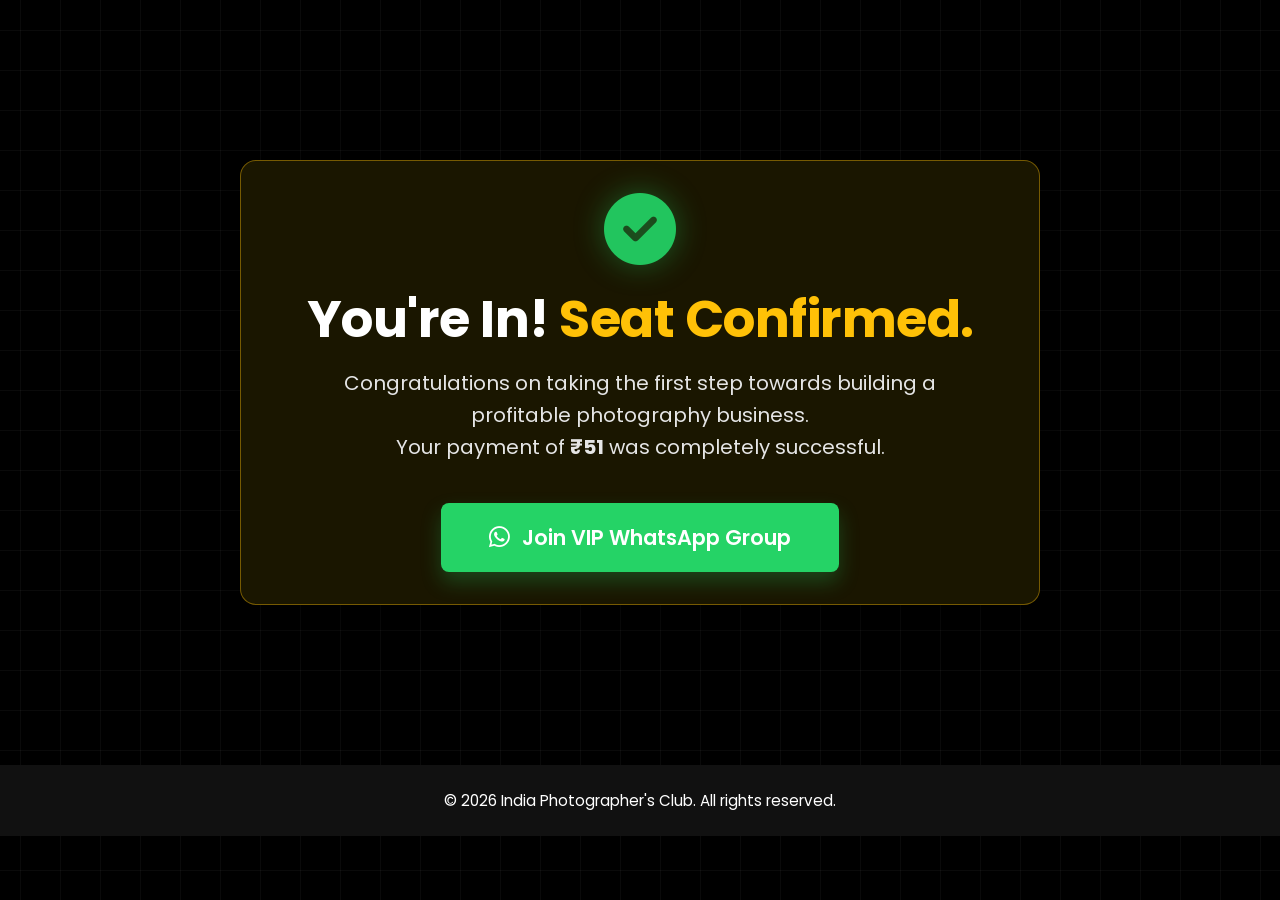
==== thankyou.html @ 21e77944 "c" ====
<!DOCTYPE html>
<html lang="en">
<head>
    <meta charset="UTF-8">
    <meta name="viewport" content="width=device-width, initial-scale=1.0">
    <title>Thank You - India Photographer's Club</title>
    <!-- Fonts -->
    <link rel="preconnect" href="https://fonts.googleapis.com">
    <link rel="preconnect" href="https://fonts.gstatic.com" crossorigin>
    <link href="https://fonts.googleapis.com/css2?family=Poppins:wght@300;400;500;600;700;800&display=swap" rel="stylesheet">
    <!-- Icons -->
    <link rel="stylesheet" href="https://cdnjs.cloudflare.com/ajax/libs/font-awesome/6.4.0/css/all.min.css">
    <!-- Main Landing Page Styles -->
    <link rel="stylesheet" href="style.css">
    <!-- Custom Thank You Page Overrides -->
    <style>
        .thankyou-section {
            min-height: 85vh;
            display: flex;
            align-items: center;
            justify-content: center;
            text-align: center;
            padding: 2rem 1.5rem;
        }
        .thankyou-box {
            background-color: #1a1600;
            border: 1px solid rgba(255, 193, 7, 0.4);
            border-radius: 16px;
            padding: 2rem 2rem;
            max-width: 800px;
            width: 100%;
            box-shadow: 0 10px 40px rgba(0, 0, 0, 0.5);
            display: flex;
            flex-direction: column;
            align-items: center;
        }
        .success-icon {
            font-size: 4.5rem;
            color: #22c55e; /* Vibrant Green */
            margin-bottom: 1.5rem;
            text-shadow: 0 0 30px rgba(34, 197, 94, 0.4);
        }
        .thankyou-title {
            font-size: 3.2rem;
            font-weight: 700;
            color: #fff;
            margin-bottom: 1rem;
            line-height: 1.2;
            letter-spacing: -0.5px;
        }
        .thankyou-subtitle {
            font-size: 1.25rem;
            color: #e5e5e5;
            margin-bottom: 2.5rem;
            line-height: 1.6;
            max-width: 600px;
        }
 
   
        .wa-btn {
            background: #25D366; /* Official WhatsApp Green */
            color: white;
            border: none;
            border-radius: 8px;
            padding: 1.2rem 3rem;
            font-size: 1.3rem;
            font-weight: 600;
            cursor: pointer;
            display: inline-flex;
            align-items: center;
            justify-content: center;
            gap: 0.8rem;
            box-shadow: 0 10px 20px rgba(37, 211, 102, 0.25);
            transition: transform 0.2s, background-color 0.2s;
            text-decoration: none;
            width: auto;
        }
        .wa-btn:hover {
            background: #1ebc53;
            transform: translateY(-3px);
            box-shadow: 0 12px 25px rgba(37, 211, 102, 0.3);
        }
        
        @media (max-width: 768px) {
            
            .thankyou-box {
                padding: 3rem 2rem;
            }
            .next-steps {
                padding: 2rem 1.5rem;
            }
        }

        @media (max-width: 600px) {
            .thankyou-section {
                padding: 1rem 1.5rem;
             }
            .thankyou-box {
                padding: 2.5rem 1.5rem;
            }
            .thankyou-title {
                font-size: 2rem;
            }
            .success-icon {
                font-size: 4rem;
                margin-bottom: 1rem;
            }
            .thankyou-subtitle {
                font-size: 1rem;
                line-height: 1.3;
                margin-bottom: 2rem;
            }
            .next-steps h3 {
                font-size: 1.2rem;
            }
            .step-list li {
                font-size: 1rem;
                line-height: 1.4;
            }
            .step-number {
                width: 28px;
                height: 28px;
                font-size: 0.9rem;
            }
            .wa-btn {
                width: 100%;
                font-size: 1.1rem;
                padding: 1.2rem 1rem;
            }
        }
    </style>
</head>
<body style="padding-bottom: 0;"> <!-- overriding the 80px bottom sticky padding -->

    <section class="thankyou-section">
        <div class="thankyou-box">
            <!-- Large Success Checkmark -->
            <i class="fa-solid fa-circle-check success-icon"></i>
            
            <h1 class="thankyou-title">You're In! <span class="highlight">Seat Confirmed.</span></h1>
            
            <p class="thankyou-subtitle">
                Congratulations on taking the first step towards building a profitable photography business.<br>Your payment of <strong>₹51</strong> was completely successful.
            </p>

          

            <!-- WhatsApp Action Button -->
            <!-- Add actual group invite link into href -->
            <a href="https://chat.whatsapp.com" class="wa-btn" target="_blank" rel="noopener noreferrer">
                <i class="fa-brands fa-whatsapp" style="font-size: 1.5rem;"></i> Join VIP WhatsApp Group
            </a>
        </div>
    </section>

    <!-- Footer -->
    <footer class="footer">
        <div class="footer-copyright" style="border-top: none;">
            <div class="container">
                <p>&copy; 2026 India Photographer's Club. All rights reserved.</p>
            </div>
        </div>
    </footer>

</body>
</html>
---- style.css ----
:root {
  --primary-yellow: #ffc107;
  --bg-dark: #000000;
  --text-main: #ffffff;
  --red-cta: #d92328;
  --red-cta-dark: #a11418;
  --red-icon-color: #ef4444;
}

* {
  margin: 0;
  padding: 0;
  box-sizing: border-box;
  font-family: "Poppins", sans-serif;
}

body {
  background-color: var(--bg-dark);
  color: var(--text-main);
  /* Subtle grid background similar to the screenshot */
  background-image:
    linear-gradient(rgba(255, 255, 255, 0.04) 1px, transparent 1px),
    linear-gradient(90deg, rgba(255, 255, 255, 0.04) 1px, transparent 1px);
  background-size: 40px 40px;
  background-position: center;
  min-height: 100vh;
}

.hero-section {
  padding-top: 2rem;
  padding-bottom: 4rem;
}

.container {
  max-width: 1300px;
  margin: 0 auto;
  padding: 0 1rem;
  display: flex;
  flex-direction: column;
  align-items: center;
}

/* Top Badge */
.top-badge {
  background-color: #1a1600;
  border: 2px dotted var(--primary-yellow);
  color: var(--primary-yellow);
  padding: 0.4rem 6rem;
  border-radius: 50px;
  font-size: 0.9rem;
  font-weight: 500;
  margin-bottom: 1rem;
  display: inline-flex;
  align-items: center;
  gap: 0.5rem;
  box-shadow: 0 0 10px rgba(255, 193, 7, 0.1);
}

/* Main Heading */
.main-heading {
  font-size: 3.4rem;
  font-weight: 600;
  text-align: center;
  line-height: 1.2;
  margin-bottom: 1rem;
  max-width: 1200px;
  letter-spacing: -0.5px;
}

.highlight {
  color: var(--primary-yellow);
}

/* Sub-Heading */
.sub-heading {
  font-size: 1.5rem;
  font-weight: 400;
  text-align: center;
  max-width: 1400px;
  line-height: 1.4;
  margin-bottom: 2rem;
  color: #e5e5e5;
}

/* Category Chips (Auto-sliding Marquee) */
.categories-wrapper {
  width: 100%;
  max-width: 1200px;
  margin-bottom: 2rem;
  overflow: hidden;
  position: relative;
  /* Optional faded edges for a sleek look */
  -webkit-mask-image: linear-gradient(to right, transparent, black 10%, black 90%, transparent);
  mask-image: linear-gradient(to right, transparent, black 10%, black 90%, transparent);
}

.categories-track {
  display: flex;
  width: max-content;
  gap: 1rem;
  animation: scrollMarquee 25s linear infinite;
}

.categories-track:hover {
  animation-play-state: paused;
}

@keyframes scrollMarquee {
  0% { transform: translateX(0); }
  100% { transform: translateX(calc(-50% - 0.5rem)); }
}

.category-chip {
  border: 1px solid rgba(255, 193, 7, 0.6);
  padding: 0.5rem 3rem;
  border-radius: 50px;
  font-size: 0.95rem;
  background-color: #1a1500; /* Dark brownish-yellow tint */
  color: #e5e5e5;
  display: flex;
  align-items: center;
  gap: 0.5rem;
  transition: all 0.3s ease;
  flex-shrink: 0; /* prevent chips from shrinking */
}

.category-chip i {
  color: var(--primary-yellow);
}

.category-chip:hover {
  background-color: rgba(255, 193, 7, 0.15);
  border-color: var(--primary-yellow);
}

/* Requirements */
.requirements {
  display: flex;
  flex-wrap: wrap;
  justify-content: center;
  gap: 2.5rem;
  margin-bottom: 2.5rem;
  font-size: 1rem;
  color: #ccc;
}

.req-item {
  display: flex;
  align-items: center;
  gap: 0.5rem;
}

.text-red {
  color: var(--red-icon-color);
  font-size: 1rem;
}

/* Hero Content Grid (Video + Info Cards) */
.hero-content {
  display: flex;
  width: 100%;
  gap: 2rem;
  margin-bottom: 2.5rem;
  align-items: stretch;
}

/* Left: Video */
.video-container {
  flex: 1;
  border-radius: 10px;
  overflow: hidden;
  position: relative;
  border: 1px solid rgba(255, 255, 255, 0.1);
  box-shadow: 0 10px 30px rgba(0, 0, 0, 0.5);
}

.video-thumbnail {
  width: 100%;
  height: 100%;
  position: relative;
  min-height: 250px;
}

.video-thumbnail img {
  width: 100%;
  height: 100%;
  object-fit: cover;
  display: block;
}
.video-container {
  flex: 1;
  position: relative;
  aspect-ratio: 16 / 9;
  border-radius: 10px;
  overflow: hidden;
  border: 1px solid rgba(255, 255, 255, 0.1);
  box-shadow: 0 10px 30px rgba(0, 0, 0, 0.5);
}

.video-thumbnail,
.video-thumbnail img,
.video-container iframe {
  width: 100%;
  height: 100%;
}
.play-button {
  position: absolute;
  top: 50%;
  left: 50%;
  transform: translate(-50%, -50%);
  background-color: rgba(16, 24, 80, 0.9); /* Dark blue like the screen */
  width: 75px;
  height: 50px;
  border-radius: 8px;
  display: flex;
  align-items: center;
  justify-content: center;
  cursor: pointer;
  transition:
    transform 0.2s,
    background-color 0.2s;
}

.play-button:hover {
  transform: translate(-50%, -50%) scale(1.05);
  background-color: rgba(20, 30, 100, 1);
}

.play-button i {
  color: white;
  font-size: 1.5rem;
}

/* Right: Info Cards */
.info-cards {
  flex: 1;
  display: grid;
  grid-template-columns: 1fr 1fr;
  gap: 1.2rem;
  align-content: center;
}

.info-card {
  background-color: #1a1600; /* Dark brownish tint */
  border: 1px solid rgba(255, 193, 7, 0.4);
  border-radius: 8px;
  padding: 1rem 1.2rem;
  display: flex;
  align-items: center;
  gap: 1rem;
  box-shadow: 0 4px 15px rgba(0, 0, 0, 0.2);
}

.icon-wrapper {
  background-color: var(--primary-yellow);
  width: 45px;
  height: 45px;
  border-radius: 50%;
  display: flex;
  align-items: center;
  justify-content: center;
  flex-shrink: 0;
}

.icon-wrapper i {
  color: #000;
  font-size: 1.3rem;
}

.card-text {
  display: flex;
  flex-direction: column;
}

.card-text .label {
  font-size: 0.85rem;
  font-weight: 500;
  color: #ccc;
  margin-bottom: 0.2rem;
}

.card-text .value {
  font-size: 1.05rem;
  font-weight: 600;
  color: #fff;
}

/* CTA Button */
.cta-container {
  width: 100%;
  display: flex;
  justify-content: center;
  margin-top: 1rem;
}

.cta-button {
  background: linear-gradient(-45deg, #ed2e33, #8a060a, #ed2e33, #8a060a);
  background-size: 300% 300%;
  animation:
    gradientMove 4s ease infinite,
    shakeLeftRight 2.5s ease-in-out infinite;
  color: white;
  border: none;
  border-radius: 8px;
  padding: 1rem 2rem;
  width: 100%;
  max-width: 1000px;
  cursor: pointer;
  display: flex;
  flex-direction: column;
  align-items: center;
  justify-content: center;
  gap: 0.2rem;
  box-shadow: 0 10px 20px rgba(217, 35, 40, 0.2);
  transition: box-shadow 0.2s;
}

@keyframes gradientMove {
  0% {
    background-position: 0% 50%;
  }
  50% {
    background-position: 100% 50%;
  }
  100% {
    background-position: 0% 50%;
  }
}

@keyframes shakeLeftRight {
  0% {
    transform: translateX(0);
  }
  25% {
    transform: translateX(-4px);
  }
  75% {
    transform: translateX(4px);
  }
  100% {
    transform: translateX(0);
  }
}

.btn-title {
  font-size: 1.8rem;
  font-weight: 600;
  letter-spacing: 0.5px;
}

.btn-subtitle {
  font-size: 1.1rem;
  font-weight: 500;
  color: rgb(255, 255, 255);
}

/* Responsive adjustments */
@media (max-width: 900px) {
  .main-heading {
    font-size: 2.2rem;
  }

  .hero-content {
    flex-direction: column;
  }

  .video-thumbnail {
    height: 350px;
  }
}

@media (max-width: 600px) {
  .main-heading {
    font-size: 1.8rem;
  }

  .info-cards {
    grid-template-columns: 1fr 1fr;
    gap: 0.8rem;
  }

  .icon-wrapper {
    width: 35px;
    height: 35px;
  }

  .icon-wrapper i {
    font-size: 1rem;
  }

  .cta-button {
    padding: 1rem;
  }

  .btn-title {
    font-size: 1.2rem;
  }
  .categories-wrapper {
    margin-bottom: 1rem; 
  }
}

/* --- Section 2: Familiar Section --- */
.familiar-section {
  padding: 3rem 0;
  background-color: #111; /* Slightly lighter dark background to differentiate sections */
}

/* Override container properties just for this section if needed */
.container-familiar {
  align-items: center;
}

.section-heading {
  font-size: 3.4rem;
  font-weight: 600;
  text-align: center;
  line-height: 1.1;
  margin-bottom: 2.5rem;
  letter-spacing: -0.5px;
}

.familiar-grid {
  display: grid;
  grid-template-columns: 1fr 1fr;
  gap: 1.5rem;
  width: 100%;
  max-width: 1150px;
  margin-bottom: 2rem;
}

.familiar-card {
  background-color: #1a1600;
  border: 1px solid rgba(255, 193, 7, 0.4);
  border-radius: 12px;
  padding: 1rem 1rem;
  display: flex;
  align-items: flex-start;
  gap: 1.2rem;
  box-shadow: 0 4px 15px rgba(0, 0, 0, 0.2);
  transition:
    transform 0.2s,
    box-shadow 0.2s;
}

.familiar-card:hover {
  transform: translateY(-2px);
  box-shadow: 0 6px 20px rgba(255, 193, 7, 0.1);
}

.familiar-card i {
  color: var(--primary-yellow);
  font-size: 1.4rem;
  margin-top: 0.1rem;
  flex-shrink: 0;
}

.familiar-card p {
  font-size: 1rem;
  color: #fff;
  line-height: 1.5;
  font-weight: 400;
}

.highlight-box {
  background-color: #1a1600;
  border: 1px solid rgba(255, 193, 7, 0.4);
  border-radius: 12px;
  padding: 2rem;
  width: 100%;
  max-width: 900px;
  text-align: center;
  margin-bottom: 1rem;
  box-shadow: 0 4px 15px rgba(0, 0, 0, 0.3);
}

.highlight-box .box-main {
  font-size: 1.35rem;
  color: #fff;

  font-weight: 500;
}

.highlight-box .box-sub {
  font-size: 1.15rem;
  color: var(--primary-yellow);
  font-weight: 400;
}

@media (max-width: 900px) {
  .section-heading {
    font-size: 2.5rem;
  }
}

@media (max-width: 768px) {
  .familiar-grid {
    grid-template-columns: 1fr;
  }
  .familiar-card {
    padding: 1.5rem;
  }
  .section-heading {
    font-size: 1.6rem;
  }
}

/* --- Section 4: Solution Section --- */
.solution-section {
  padding: 3rem 0;
  background-color: #161616; /* slightly different black background */
}

.container-solution {
  align-items: center;
}

.badge-center {
  margin-bottom: 1rem;
}

.solution-heading {
  font-size: 3.4rem;
  margin-bottom: 1rem;
}

.solution-subheading {
  font-size: 1.4rem;
  color: #fff;
  margin-bottom: 2.5rem;
  letter-spacing: 0.5px;
  font-weight: 500;
}

.comparison-grid {
  display: grid;
  grid-template-columns: 1fr 1fr;
  gap: 2rem;
  width: 100%;
  max-width: 900px;
  margin-bottom: 1.5rem;
}

.compare-card {
  background-color: #1a1a1a;
  border: 1px solid rgba(255, 255, 255, 0.2); /* very subtle grey border */
  border-radius: 12px;
  padding: 2rem;
  display: flex;
  flex-direction: column;
}

.compare-title {
  font-size: 1.2rem;
  font-weight: 600;
  color: #fff;
  margin-bottom: 2rem;
}

.text-red-title {
  color: #ef4444;
}

.text-yellow-title {
  color: var(--primary-yellow);
}

.compare-list {
  list-style: none;
  display: flex;
  flex-direction: column;
  gap: 1.5rem;
}

.compare-list li {
  display: flex;
  align-items: flex-start; /* top align for multi-line text */
  gap: 1rem;
  font-size: 1.15rem;
  color: #e5e5e5;
  line-height: 1.4;
}

.icon-circle {
  width: 32px;
  height: 32px;
  border-radius: 50%;
  display: flex;
  align-items: center;
  justify-content: center;
  flex-shrink: 0;
  margin-top: -0.1rem; /* perfectly align with text baseline */
}

.icon-not {
  background-color: rgba(239, 68, 68, 0.15);
  color: #ef4444;
}

.icon-will {
  background-color: rgba(255, 193, 7, 0.15);
  color: var(--primary-yellow);
}

@media (max-width: 800px) {
  .comparison-grid {
    grid-template-columns: 1fr;
  }
}

/* --- Section 3: Who This Program Is For --- */
.who-section {
  padding: 3rem 0;
  background-color: var(--bg-dark);
}

.container-who {
  align-items: center;
}

.who-grid-wrapper {
  display: flex;
  flex-wrap: wrap;
  justify-content: center;
  gap: 1.5rem;
  width: 100%;
  max-width: 1200px;
}

.who-card {
  width: calc(33.333% - 1rem);
  min-width: 300px;
  max-width: 380px;
  background-color: #1a1600;
  border: 1px solid rgba(255, 193, 7, 0.4);
  border-radius: 12px;
  padding: 1.2rem;
  display: flex;
  flex-direction: column;
  align-items: center;
  text-align: center;
  box-shadow: 0 4px 15px rgba(0, 0, 0, 0.2);
  transition:
    transform 0.2s,
    box-shadow 0.2s;
}

.who-card:hover {
  transform: translateY(-2px);
  box-shadow: 0 6px 20px rgba(255, 193, 7, 0.1);
}

.card-img {
  width: 100%;
  border-radius: 8px;
  overflow: hidden;
  margin-bottom: 1.2rem;
  aspect-ratio: 16 / 9;
}

.card-img img {
  width: 100%;
  height: 100%;
  object-fit: cover;
  display: block;
}

.card-content h3 {
  font-size: 1.2rem;
  font-weight: 500;
  color: #fff;
  margin-bottom: 0.6rem;
  line-height: 1.35;
}

.card-content p {
  font-size: 0.95rem;
  color: #ccc;
  line-height: 1.4;
  font-weight: 400;
}

@media (max-width: 900px) {
  .who-card {
    width: calc(50% - 1rem); /* 2 columns on tablet */
  }
}

@media (max-width: 600px) {
  .who-card {
    width: 100%; /* 1 column on mobile */
  }
  .solution-heading {
    font-size: 1.5rem;
    margin-bottom: 1rem;
  }
}

/* --- Section 5: Curriculum Section --- */
.curriculum-section {
  padding: 3rem 0;
  background-color: var(--bg-dark); /* black */
}

.container-curriculum {
  align-items: center;
}

.curriculum-heading {
  font-size: 3.6rem;
  margin-bottom: 1rem;
}

.curriculum-subheading {
  font-size: 1.3rem;
  color: #e5e5e5;
  margin-bottom: 2.5rem;
  text-align: center;
  max-width: 700px;
  font-weight: 400;
}

.curriculum-grid {
  display: grid;
  grid-template-columns: 1fr 1fr;
  gap: 1rem;
  width: 100%;
  max-width: 1150px;
  margin-bottom: 2rem;
}

.module-card {
  background-color: #171717; /* subtle dark grey */
  border: 1px solid rgba(255, 255, 255, 0.15); /* light grey border */
  border-radius: 12px;
  padding: 2rem;
  display: flex;
  flex-direction: column;
  box-shadow: 0 4px 20px rgba(0, 0, 0, 0.5);
}

.module-header {
  display: flex;
  align-items: flex-start;
  gap: 1rem;
  margin-bottom: 1rem;
}

.module-icon {
  width: 60px;
  height: 60px;
  background-color: #000;
  border-radius: 12px;
  display: flex;
  align-items: center;
  justify-content: center;
  flex-shrink: 0;
}

.module-icon i {
  color: var(--primary-yellow);
  font-size: 1.8rem;
}

.module-title-wrap {
  display: flex;
  flex-direction: column;
  gap: 0.3rem;
  margin-top: 0.2rem;
}

.module-number {
  color: var(--primary-yellow);
  font-size: 1rem;
  font-weight: 500;
}

.module-title {
  font-size: 1.3rem;
  font-weight: 600;
  color: #fff;
  line-height: 1.3;
}

.module-list {
  list-style: none;
  display: flex;
  flex-direction: column;
  gap: 1.5rem;
}

.module-list li {
  display: flex;
  align-items: flex-start;
  gap: 1rem;
  font-size: 1rem;
  color: #fff;
  line-height: 1.5;
}

.text-yellow {
  color: var(--primary-yellow);
  font-size: 1.1rem;
  margin-top: 0.2rem; /* align correctly with text */
  flex-shrink: 0;
}

@media (max-width: 900px) {
  .curriculum-grid {
    grid-template-columns: 1fr;
  }
  .curriculum-heading {
    font-size: 1.6rem;
  }
}

/* --- Section 6: Before vs After Section --- */
.before-after-section {
  padding: 3rem 0;
  background-color: #161616; /* Same dark grey to separate sections */
}

.ba-heading {
  font-size: 3.6rem;
  margin-bottom: 3.5rem;
  text-align: center;
}

.ba-grid {
  display: grid;
  grid-template-columns: 1fr 1fr;
  gap: 2rem;
  width: 100%;
  max-width: 1000px;
  margin-bottom: 1rem;
}

.ba-card {
  position: relative;
  border-radius: 12px;
  padding: 4rem 2rem 2.5rem;
  display: flex;
  flex-direction: column;
}

.ba-card-red {
  background: linear-gradient(
    135deg,
    rgba(239, 68, 68, 0.08) 0%,
    rgba(26, 10, 10, 0.6) 100%
  );
  border: 1px solid rgba(239, 68, 68, 0.15);
}

.ba-card-yellow {
  background: linear-gradient(
    135deg,
    rgba(255, 193, 7, 0.08) 0%,
    rgba(26, 22, 0, 0.6) 100%
  );
  border: 1px solid rgba(255, 193, 7, 0.15);
}

.ba-badge {
  position: absolute;
  top: -22px;
  left: 3rem;
  padding: 0.8rem 2.5rem;
  border-radius: 12px;
  font-size: 1rem;
  font-weight: 500;
  text-transform: uppercase;
  letter-spacing: 1px;
  box-shadow: 0 4px 10px rgba(0, 0, 0, 0.3);
}

.badge-red {
  background-color: #3b0d0f; /* Dark reddish brown */
  color: #ef4444;
  border: 1px solid rgba(239, 68, 68, 0.3);
}

.badge-yellow {
  background-color: #2b2507; /* Dark yellowish olive */
  color: var(--primary-yellow);
  border: 1px solid rgba(255, 193, 7, 0.3);
  display: flex;
  align-items: center;
  gap: 0.5rem;
}

.ba-list {
  list-style: none;
  display: flex;
  flex-direction: column;
  gap: 2rem;
}

.ba-list li {
  display: flex;
  align-items: center; /* keep centered vertically for single line */
  gap: 1.2rem;
  font-size: 1.15rem;
  color: #fff;
  line-height: 1.4;
  font-weight: 400;
}

.icon-red-dark {
  background-color: rgba(239, 68, 68, 0.15);
  color: #ef4444;
}

.icon-yellow-dark {
  background-color: rgba(255, 193, 7, 0.15);
  color: var(--primary-yellow);
}

@media (max-width: 800px) {
  .ba-grid {
    grid-template-columns: 1fr;
    gap: 4.5rem; /* More gap for the overlapping badge spacing */
  }
  .ba-heading {
    font-size: 1.45rem;
  }
}

/* --- Section 7: Outcomes Section --- */
.outcomes-section {
  padding: 3rem 0;
  background-color: var(--bg-dark); /* black */
}

.container-outcomes {
  align-items: center;
}

.outcomes-list {
  display: flex;
  flex-direction: column;
  gap: 1.2rem;
  width: 100%;
  max-width: 900px;
  margin-bottom: 1rem;
}

.outcome-bar {
  background-color: #1a1600;
  border: 1px solid rgba(255, 193, 7, 0.4);
  border-radius: 8px;
  padding: 1.2rem 1.5rem;
  display: flex;
  align-items: center;
  gap: 1rem;
  box-shadow: 0 4px 10px rgba(0, 0, 0, 0.2);
}

.outcome-bar i {
  color: var(--primary-yellow);
  font-size: 1.3rem;
  flex-shrink: 0;
}

.outcome-bar p {
  font-size: 1.1rem;
  color: #fff;
  font-weight: 400;
}

.conclusion-box {
  background-color: #1a1600;
  border: 1px solid rgba(255, 193, 7, 0.4);
  border-radius: 12px;
  padding: 2rem 2rem 3rem;
  width: 100%;
  max-width: 900px;
  display: flex;
  flex-direction: column;
  align-items: center;
  box-shadow: 0 4px 15px rgba(0, 0, 0, 0.3);
}

.conclusion-title {
  font-size: 1.4rem;
  color: #fff;
  margin-bottom: 2rem;
  font-weight: 500;
}

.status-pills {
  display: flex;
  flex-wrap: wrap;
  justify-content: center;
  gap: 1rem;
  margin-bottom: 3.5rem;
}

.status-pill {
  border: 1px solid rgba(255, 193, 7, 0.6);
  padding: 0.5rem 2.5rem;
  border-radius: 50px;
  font-size: 1.05rem;
  color: #e5e5e5;
  background-color: transparent;
}

.conclusion-statement {
  font-size: 2rem;
  font-weight: 600;
  color: #fff;
  text-align: center;
  letter-spacing: -0.5px;
}

@media (max-width: 600px) {
  .status-pills {
    margin-bottom: 1.5rem;
  }
  .conclusion-statement {
    font-size: 1.4rem;
    line-height: 1.2;
  }
  .status-pill {
    padding: 0.5rem 1.5rem;
    font-size: 0.9rem;
  }
}

/* --- Section 8: About The Trainer Section --- */
.trainer-section {
  padding: 3rem 0;
  background-color: #161616; /* matching dark grey background */
}

.container-trainer {
  align-items: center;
}

.trainer-heading {
  font-size: 3.6rem;
  margin-bottom: 3rem;
}

.trainer-grid {
  display: flex;
  gap: 3rem;
  width: 100%;
  max-width: 1100px;
  align-items: center;
}

.trainer-image-wrapper {
  flex: 0 0 42%;
}

.trainer-img {
  width: 100%;
  border-radius: 16px;
  display: block;
  box-shadow: 0 4px 20px rgba(0, 0, 0, 0.4);
  object-fit: cover;
}

.trainer-content {
  flex: 1;
  display: flex;
  flex-direction: column;
}

.trainer-title {
  font-size: 1.8rem;
  font-weight: 600;
  color: #fff;
  margin-bottom: 1rem;
  line-height: 1.3;
}

.trainer-desc {
  font-size: 1.15rem;
  color: #e5e5e5;
  line-height: 1.6;
  margin-bottom: 2rem;
}

.experience-box {
  background-color: #1a1600;
  border: 1px solid rgba(255, 193, 7, 0.4);
  border-radius: 12px;
  padding: 2rem;
  margin-bottom: 1rem;
  box-shadow: 0 4px 15px rgba(0, 0, 0, 0.2);
}

.experience-title {
  font-size: 1.25rem;
  color: #fff;
  font-weight: 500;
  margin-bottom: 1.5rem;
}

.experience-list {
  gap: 2rem;
}

.trainer-quote {
  font-size: 1.15rem;
  color: #ffffff;
  line-height: 1.6;
}

@media (max-width: 900px) {
  .trainer-grid {
    flex-direction: column;
    gap: 3rem;
  }
  .trainer-image-wrapper {
    flex: 0 0 100%;
    max-width: 500px;
    margin: 0 auto;
  }
  .trainer-heading {
    font-size: 1.6rem;
  }
}

/* --- Section 9: Offer Section --- */
.offer-section {
  padding: 3rem 0;
  background-color: var(--bg-dark); /* black */
}

.container-offer {
  align-items: center;
}

.offer-heading {
  font-size: 3.6rem;
  margin-bottom: 0.5rem;
  text-align: center;
}

.offer-subheading {
  font-size: 1.3rem;
  color: #e5e5e5;
  margin-bottom: 1.5rem;
  font-weight: 400;
  text-align: center;
}

.offer-box {
  background-color: #1a1600;
  border: 1px solid rgba(255, 193, 7, 0.4);
  border-radius: 12px;
  padding: 3rem 2.5rem;
  width: 100%;
  max-width: 900px;
  display: flex;
  flex-direction: column;
  align-items: center;
  box-shadow: 0 4px 15px rgba(0, 0, 0, 0.3);
}

.offer-features {
  display: flex;
  flex-direction: column;
  align-items: center;
  gap: 0.5rem;
  margin-bottom: 1rem;
}

.feature-row {
  display: flex;
  flex-wrap: wrap;
  justify-content: center;
  gap: 1.5rem;
}

.offer-feature {
  font-size: 1rem;
  color: #fff;
  display: flex;
  align-items: center;
  gap: 0.5rem;
}

.text-yellow-icon {
  color: var(--primary-yellow);
}

.offer-text {
  font-size: 1.4rem;
  color: #fff;
  text-align: center;
  line-height: 1.5;
  margin-bottom: 1rem;
}

@media (max-width: 768px) {
  .offer-heading {
    font-size: 1.6rem;
  }
  .feature-row {
    flex-direction: column;
    gap: 0.5rem;
    align-items: center;
  }
}

/* --- Section 10: FAQ Section --- */
.faq-section {
  padding: 3rem 0;
  background-color: #111; /* dark grey matching screenshot */
}

.container-faq {
  align-items: center;
}

.faq-heading {
  font-size: 3.6rem;
  margin-bottom: 2.5rem;
  text-align: center;
}

.faq-container {
  width: 100%;
  max-width: 1150px;
  display: flex;
  flex-direction: column;
  gap: 1.2rem;
  margin-bottom: 1.5rem;
}

.faq-item {
  width: 100%;
}

.faq-question {
  width: 100%;
  background-color: #434343; /* flat dark grey */
  color: #fff;
  border: none;
  padding: 1.6rem 2rem;
  font-size: 1.15rem;
  font-weight: 500;
  display: flex;
  justify-content: space-between;
  align-items: center;
  cursor: pointer;
  transition: background-color 0.2s;
  text-align: left;
}

.faq-question:hover {
  background-color: #3b3b3b;
}

.faq-question i {
  color: #f6f4f4; /* Black icon to match screenshot */
  font-size: 1.5rem;
  transition: transform 0.3s ease;
}

/* FAQ Answer (Hidden by default) */
.faq-answer {
  background-color: #222;
  color: #ccc;
  padding: 0 2rem;
  max-height: 0;
  overflow: hidden;
  transition:
    max-height 0.3s ease,
    padding 0.3s ease;
}

.faq-answer p {
  padding: 1.5rem 0;
  line-height: 1.6;
}

.faq-item.active .faq-answer {
  max-height: 500px; /* enough to show content */
}

.faq-item.active .faq-question i {
  /* Change plus to an 'x' on open */
  transform: rotate(45deg);
}
.small-btn {
  font-size: 1.4rem;
}

@media (max-width: 768px) {
  .faq-heading {
    font-size: 1.6rem;
  }
  .faq-question {
    padding: 1.2rem 1.2rem;
    font-size: 1rem;
  }
  .faq-answer p {
    font-size: 0.8rem;
    line-height: 1.2;
    padding: 0.5rem 0;
  }
}

/* --- Footer --- */
.footer {
  width: 100%;
  color: #888;
}

.footer-disclaimer {
  background-color: #000;
  padding: 2rem 1.5rem;
  text-align: center;
  border-top: 1px solid rgba(255, 255, 255, 0.05); /* very subtle line */
}

.footer-disclaimer p {
  font-size: 0.75rem;
  color: #ffffff;
  line-height: 1.3;
  max-width: 1100px;
  margin: 0 auto;
}

.footer-copyright {
  background-color: #111;
  padding: 1.5rem;
  text-align: center;
  border-top: 1px solid rgba(255, 255, 255, 0.05); /* very subtle separation */
}

.footer-copyright p {
  font-size: 0.95rem;
  color: #ffffff;
}

/* === GLOBAL RESPONSIVENESS PATCH === */
/* Tablet & below */
@media (max-width: 900px) {
  .sub-heading {
    font-size: 1rem;
      margin-bottom: 1rem;
  }
  .category-chip {
    padding: 0.5rem 1.5rem;
    font-size: 0.85rem;
  }
  .requirements {
    gap: 1rem;
    margin-bottom: 1.5rem;
  }
  .req-item {
    font-size: 0.9rem;
  }
  .top-badge {
    padding: 0.4rem 2rem;
  }
  .cta-button {
    padding: 1.2rem 1rem;
  }
  .btn-title {
    font-size: 1.4rem;
  }
  .btn-subtitle {
    font-size: 1rem;
  }
  .highlight-box .box-main {
    font-size: 1.15rem;
  }
  .highlight-box .box-sub {
    font-size: 1rem;
  }
  .solution-subheading {
    font-size: 1.15rem;
  }
  .outcome-bar {
    padding: 1rem;
  }
  .outcome-bar p {
    font-size: 1rem;
  }
  .conclusion-box {
    padding: 2rem 1.5rem;
  }
  .conclusion-title {
    font-size: 1.2rem;
  }
  .trainer-title {
    font-size: 1.5rem;
  }
  .trainer-desc,
  .trainer-quote,
  .experience-title {
    font-size: 1.05rem;
  }
  .experience-box {
    padding: 1.5rem;
  }
  .offer-box {
    padding: 2.5rem 1.5rem;
  }
  .offer-text {
    font-size: 1.15rem;
  }
  .offer-subheading {
    font-size: 1.1rem;
  }
  .curriculum-subheading {
    font-size: 1.1rem;
  }
}

/* Mobile specifically */
@media (max-width: 600px) {
  .hero-section {
    padding-top: 1rem;
  }
  .top-badge {
    padding: 0.4rem 1.5rem;
    font-size: 0.8rem;
  }
  .category-chip {
    padding: 0.4rem 1rem;
    font-size: 0.8rem;
  }
  .video-thumbnail {
    height: 200px;
    min-height: 200px;
  }
  .video-container {
    box-shadow: 0 5px 15px rgba(0, 0, 0, 0.4);
  }
  .info-card {
    padding: 0.8rem 1rem;
  }
  .card-text .value {
    font-size: 0.95rem;
  }
  .card-text .label {
    font-size: 0.75rem;
  }
  .cta-button {
    padding: 1rem 0.5rem;
  }
  .btn-title {
    font-size: 1.2rem !important; /* Override inline styles */
  }
  .small-btn {
    font-size: 1rem !important;
  }
  .btn-subtitle {
    font-size: 0.9rem;
  }
  .familiar-card {
    padding: 1.2rem;
  }
  .compare-card {
    padding: 1.5rem;
  }
  .compare-title {
    font-size: 1.1rem;
  }
  .compare-list li {
    font-size: 1rem;
  }
  .module-card {
    padding: 1.5rem;
  }
  .module-header {
    flex-direction: column;
    align-items: flex-start;
  }
  .ba-card {
    padding: 3rem 1.5rem 2rem;
  }
  .ba-badge {
    left: 1.5rem;
    font-size: 0.9rem;
    padding: 0.6rem 1.5rem;
  }
  .ba-list li {
    font-size: 1rem;
  }
  .feature-row {
    gap: 1rem;
  }
  .offer-feature {
    font-size: 0.9rem;
  }
  .footer-disclaimer {
    padding: 1.5rem 1rem;
  }
  .footer-disclaimer p {
    font-size: 0.65rem;
  }
  .footer-copyright p {
    font-size: 0.85rem;
  }
}

/* --- Sticky Footer --- */
.sticky-footer {
  position: fixed;
  bottom: 0;
  left: 0;
  width: 100%;
  background-color: #000;
  border-top: 1px solid rgba(255, 255, 255, 0.15);
  padding: 1.5rem 0;
  z-index: 1000;
  box-shadow: 0 -4px 25px rgba(0, 0, 0, 0.6);
  display: flex;
  justify-content: center;
}

.sticky-container {
  width: 100%;
  max-width: 1200px;
  padding: 0 1.5rem;
  display: flex;
  justify-content: space-between;
  align-items: center;
}

.sticky-left {
  display: flex;
  flex-direction: column;
}

.sticky-title {
  color: #fff;
  font-size: 1.15rem;
  font-weight: 600;
  margin-bottom: 0.1rem;
}

.sticky-timer {
  color: #ccc;
  font-size: 0.9rem;
}

.sticky-btn {
  background-color: #f30000;
  color: #fff;
  font-size: 1.25rem;
  font-weight: 600;
  border: none;
  padding: 1.5rem 3.5rem;
  border-radius: 50px;
  cursor: pointer;
  transition: transform 0.2s, background-color 0.2s;
  box-shadow: 0 4px 15px rgba(243, 0, 0, 0.4);
}

.sticky-btn:hover {
  background-color: #d10000;
  transform: scale(1.05);
}

/* Ensure body has bottom padding so footer doesn't hide content */
body {
  padding-bottom: 80px;
}

@media (max-width: 900px) {
  .sticky-container {
    padding: 0 1.5rem;
  }
}

@media (max-width: 600px) {
  .sticky-footer {
    padding: 1.5rem 0;
  }
  .sticky-title {
    font-size: 0.95rem;
  }
  .sticky-timer {
    font-size: 0.75rem;
  }
  .sticky-btn {
    padding: 1rem 2rem;
    font-size: 1.05rem;
  }
  body {
    padding-bottom: 70px;
  }
}
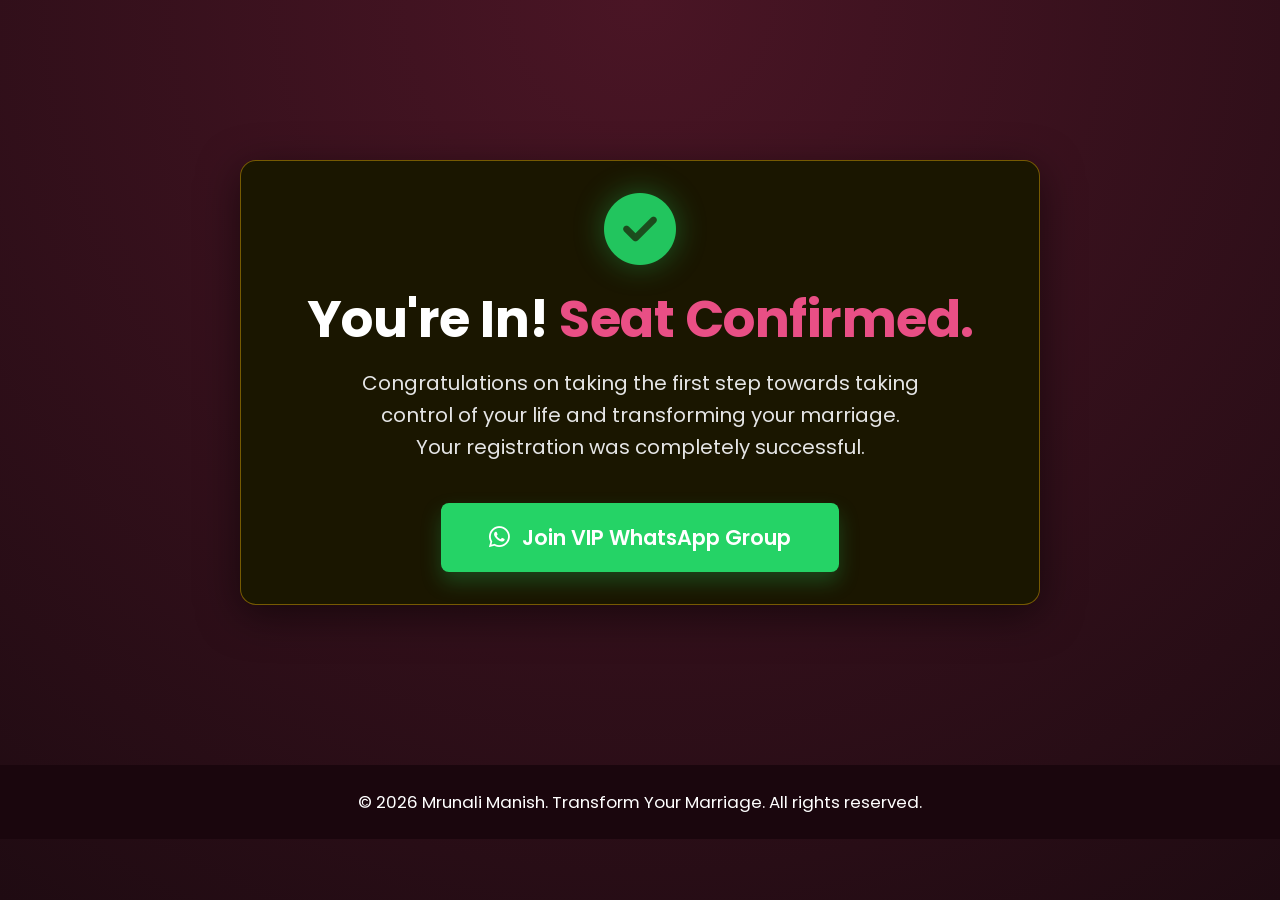
==== commit d5865e43: "c" ====
--- a/thankyou.html
+++ b/thankyou.html
@@ -3,7 +3,7 @@
 <head>
     <meta charset="UTF-8">
     <meta name="viewport" content="width=device-width, initial-scale=1.0">
-    <title>Thank You - India Photographer's Club</title>
+    <title>Thank You - Transform Your Marriage</title>
     <!-- Fonts -->
     <link rel="preconnect" href="https://fonts.googleapis.com">
     <link rel="preconnect" href="https://fonts.gstatic.com" crossorigin>
@@ -140,7 +140,7 @@
             <h1 class="thankyou-title">You're In! <span class="highlight">Seat Confirmed.</span></h1>
             
             <p class="thankyou-subtitle">
-                Congratulations on taking the first step towards building a profitable photography business.<br>Your payment of <strong>₹51</strong> was completely successful.
+                Congratulations on taking the first step towards taking control of your life and transforming your marriage.<br>Your registration was completely successful.
             </p>
 
           
@@ -157,7 +157,7 @@
     <footer class="footer">
         <div class="footer-copyright" style="border-top: none;">
             <div class="container">
-                <p>&copy; 2026 India Photographer's Club. All rights reserved.</p>
+                <p>&copy; 2026 Mrunali Manish. Transform Your Marriage. All rights reserved.</p>
             </div>
         </div>
     </footer>
--- a/style.css
+++ b/style.css
@@ -1,10 +1,10 @@
 :root {
-  --primary-yellow: #ffc107;
-  --bg-dark: #000000;
+  --primary-pink: #e94f85;
+  --bg-dark: #1f0b12;
   --text-main: #ffffff;
-  --red-cta: #d92328;
-  --red-cta-dark: #a11418;
-  --red-icon-color: #ef4444;
+  --red-cta: #e94f85;
+  --red-cta-dark: #9e1f48;
+  --red-icon-color: #e94f85;
 }
 
 * {
@@ -17,12 +17,8 @@
 body {
   background-color: var(--bg-dark);
   color: var(--text-main);
-  /* Subtle grid background similar to the screenshot */
-  background-image:
-    linear-gradient(rgba(255, 255, 255, 0.04) 1px, transparent 1px),
-    linear-gradient(90deg, rgba(255, 255, 255, 0.04) 1px, transparent 1px);
-  background-size: 40px 40px;
-  background-position: center;
+  background: radial-gradient(circle at center top, #4a1525 0%, #1f0b12 100%);
+  background-attachment: fixed;
   min-height: 100vh;
 }
 
@@ -42,9 +38,9 @@
 
 /* Top Badge */
 .top-badge {
-  background-color: #1a1600;
-  border: 2px dotted var(--primary-yellow);
-  color: var(--primary-yellow);
+  background-color: rgba(233, 79, 133, 0.05);
+  border: 2px dotted var(--primary-pink);
+  color: var(--primary-pink);
   padding: 0.4rem 6rem;
   border-radius: 50px;
   font-size: 0.9rem;
@@ -53,12 +49,12 @@
   display: inline-flex;
   align-items: center;
   gap: 0.5rem;
-  box-shadow: 0 0 10px rgba(255, 193, 7, 0.1);
+  box-shadow: 0 0 10px rgba(233, 79, 133, 0.1);
 }
 
 /* Main Heading */
 .main-heading {
-  font-size: 3.4rem;
+  font-size: 2.9rem;
   font-weight: 600;
   text-align: center;
   line-height: 1.2;
@@ -68,7 +64,7 @@
 }
 
 .highlight {
-  color: var(--primary-yellow);
+  color: var(--primary-pink);
 }
 
 /* Sub-Heading */
@@ -111,11 +107,11 @@
 }
 
 .category-chip {
-  border: 1px solid rgba(255, 193, 7, 0.6);
+  border: 1px solid rgba(233, 79, 133, 0.6);
   padding: 0.5rem 3rem;
   border-radius: 50px;
-  font-size: 0.95rem;
-  background-color: #1a1500; /* Dark brownish-yellow tint */
+  font-size: 1.05rem;
+  background-color: rgba(233, 79, 133, 0.05); /* Dark brownish-yellow tint */
   color: #e5e5e5;
   display: flex;
   align-items: center;
@@ -125,12 +121,12 @@
 }
 
 .category-chip i {
-  color: var(--primary-yellow);
+  color: var(--primary-pink);
 }
 
 .category-chip:hover {
-  background-color: rgba(255, 193, 7, 0.15);
-  border-color: var(--primary-yellow);
+  background-color: rgba(233, 79, 133, 0.15);
+  border-color: var(--primary-pink);
 }
 
 /* Requirements */
@@ -139,8 +135,8 @@
   flex-wrap: wrap;
   justify-content: center;
   gap: 2.5rem;
-  margin-bottom: 2.5rem;
-  font-size: 1rem;
+  margin-bottom: 3.5rem;
+  font-size: 1.05rem;
   color: #ccc;
 }
 
@@ -152,7 +148,7 @@
 
 .text-red {
   color: var(--red-icon-color);
-  font-size: 1rem;
+  font-size: 1.05rem;
 }
 
 /* Hero Content Grid (Video + Info Cards) */
@@ -160,7 +156,7 @@
   display: flex;
   width: 100%;
   gap: 2rem;
-  margin-bottom: 2.5rem;
+  margin-bottom: 3.5rem;
   align-items: stretch;
 }
 
@@ -208,10 +204,10 @@
   top: 50%;
   left: 50%;
   transform: translate(-50%, -50%);
-  background-color: rgba(16, 24, 80, 0.9); /* Dark blue like the screen */
+  background-color: rgba(158, 31, 72, 0.9); /* Dark blue like the screen */
   width: 75px;
   height: 50px;
-  border-radius: 8px;
+  border-radius: 12px;
   display: flex;
   align-items: center;
   justify-content: center;
@@ -223,7 +219,7 @@
 
 .play-button:hover {
   transform: translate(-50%, -50%) scale(1.05);
-  background-color: rgba(20, 30, 100, 1);
+  background-color: rgba(158, 31, 72, 1);
 }
 
 .play-button i {
@@ -241,9 +237,9 @@
 }
 
 .info-card {
-  background-color: #1a1600; /* Dark brownish tint */
-  border: 1px solid rgba(255, 193, 7, 0.4);
-  border-radius: 8px;
+  background-color: rgba(233, 79, 133, 0.05); /* Dark brownish tint */
+  border: 1px solid rgba(233, 79, 133, 0.4);
+  border-radius: 12px;
   padding: 1rem 1.2rem;
   display: flex;
   align-items: center;
@@ -252,7 +248,7 @@
 }
 
 .icon-wrapper {
-  background-color: var(--primary-yellow);
+  background-color: var(--primary-pink);
   width: 45px;
   height: 45px;
   border-radius: 50%;
@@ -263,7 +259,7 @@
 }
 
 .icon-wrapper i {
-  color: #000;
+  color: #1f0b12;
   font-size: 1.3rem;
 }
 
@@ -294,15 +290,15 @@
 }
 
 .cta-button {
-  background: linear-gradient(-45deg, #ed2e33, #8a060a, #ed2e33, #8a060a);
+  background: linear-gradient(180deg, #d85c87, #b8416d, #d85c87, #b8416d);
   background-size: 300% 300%;
   animation:
     gradientMove 4s ease infinite,
     shakeLeftRight 2.5s ease-in-out infinite;
   color: white;
   border: none;
-  border-radius: 8px;
-  padding: 1rem 2rem;
+  border-radius: 12px;
+  padding: 1.3rem 3rem;
   width: 100%;
   max-width: 1000px;
   cursor: pointer;
@@ -311,7 +307,7 @@
   align-items: center;
   justify-content: center;
   gap: 0.2rem;
-  box-shadow: 0 10px 20px rgba(217, 35, 40, 0.2);
+  box-shadow: 0 10px 20px rgba(233, 79, 133, 0.2);
   transition: box-shadow 0.2s;
 }
 
@@ -385,7 +381,7 @@
   }
 
   .icon-wrapper i {
-    font-size: 1rem;
+    font-size: 1.05rem;
   }
 
   .cta-button {
@@ -393,7 +389,7 @@
   }
 
   .btn-title {
-    font-size: 1.2rem;
+    font-size: 1.35rem;
   }
   .categories-wrapper {
     margin-bottom: 1rem; 
@@ -403,7 +399,7 @@
 /* --- Section 2: Familiar Section --- */
 .familiar-section {
   padding: 3rem 0;
-  background-color: #111; /* Slightly lighter dark background to differentiate sections */
+  background-color: #1a060d; /* Slightly lighter dark background to differentiate sections */
 }
 
 /* Override container properties just for this section if needed */
@@ -412,28 +408,28 @@
 }
 
 .section-heading {
-  font-size: 3.4rem;
+  font-size: 2.9rem;
   font-weight: 600;
   text-align: center;
   line-height: 1.1;
-  margin-bottom: 2.5rem;
+  margin-bottom: 3.5rem;
   letter-spacing: -0.5px;
 }
 
 .familiar-grid {
   display: grid;
   grid-template-columns: 1fr 1fr;
-  gap: 1.5rem;
+  gap: 2.5rem;
   width: 100%;
   max-width: 1150px;
   margin-bottom: 2rem;
 }
 
 .familiar-card {
-  background-color: #1a1600;
-  border: 1px solid rgba(255, 193, 7, 0.4);
-  border-radius: 12px;
-  padding: 1rem 1rem;
+  background-color: rgba(233, 79, 133, 0.05);
+  border: 1px solid rgba(233, 79, 133, 0.4);
+  border-radius: 16px;
+  padding: 1.5rem 1.8rem;
   display: flex;
   align-items: flex-start;
   gap: 1.2rem;
@@ -445,28 +441,28 @@
 
 .familiar-card:hover {
   transform: translateY(-2px);
-  box-shadow: 0 6px 20px rgba(255, 193, 7, 0.1);
+  box-shadow: 0 6px 20px rgba(233, 79, 133, 0.1);
 }
 
 .familiar-card i {
-  color: var(--primary-yellow);
+  color: var(--primary-pink);
   font-size: 1.4rem;
   margin-top: 0.1rem;
   flex-shrink: 0;
 }
 
 .familiar-card p {
-  font-size: 1rem;
+  font-size: 1.05rem;
   color: #fff;
   line-height: 1.5;
   font-weight: 400;
 }
 
 .highlight-box {
-  background-color: #1a1600;
-  border: 1px solid rgba(255, 193, 7, 0.4);
-  border-radius: 12px;
-  padding: 2rem;
+  background-color: rgba(233, 79, 133, 0.05);
+  border: 1px solid rgba(233, 79, 133, 0.4);
+  border-radius: 16px;
+  padding: 2.5rem;
   width: 100%;
   max-width: 900px;
   text-align: center;
@@ -483,7 +479,7 @@
 
 .highlight-box .box-sub {
   font-size: 1.15rem;
-  color: var(--primary-yellow);
+  color: var(--primary-pink);
   font-weight: 400;
 }
 
@@ -508,7 +504,7 @@
 /* --- Section 4: Solution Section --- */
 .solution-section {
   padding: 3rem 0;
-  background-color: #161616; /* slightly different black background */
+  background-color: #200812; /* slightly different black background */
 }
 
 .container-solution {
@@ -520,14 +516,14 @@
 }
 
 .solution-heading {
-  font-size: 3.4rem;
+  font-size: 2.9rem;
   margin-bottom: 1rem;
 }
 
 .solution-subheading {
   font-size: 1.4rem;
   color: #fff;
-  margin-bottom: 2.5rem;
+  margin-bottom: 3.5rem;
   letter-spacing: 0.5px;
   font-weight: 500;
 }
@@ -542,34 +538,34 @@
 }
 
 .compare-card {
-  background-color: #1a1a1a;
+  background-color: #280a14;
   border: 1px solid rgba(255, 255, 255, 0.2); /* very subtle grey border */
-  border-radius: 12px;
-  padding: 2rem;
+  border-radius: 16px;
+  padding: 2.5rem;
   display: flex;
   flex-direction: column;
 }
 
 .compare-title {
-  font-size: 1.2rem;
+  font-size: 1.35rem;
   font-weight: 600;
   color: #fff;
   margin-bottom: 2rem;
 }
 
 .text-red-title {
-  color: #ef4444;
+  color: var(--primary-pink);
 }
 
 .text-yellow-title {
-  color: var(--primary-yellow);
+  color: var(--primary-pink);
 }
 
 .compare-list {
   list-style: none;
   display: flex;
   flex-direction: column;
-  gap: 1.5rem;
+  gap: 2.5rem;
 }
 
 .compare-list li {
@@ -594,12 +590,12 @@
 
 .icon-not {
   background-color: rgba(239, 68, 68, 0.15);
-  color: #ef4444;
+  color: var(--primary-pink);
 }
 
 .icon-will {
-  background-color: rgba(255, 193, 7, 0.15);
-  color: var(--primary-yellow);
+  background-color: rgba(233, 79, 133, 0.15);
+  color: var(--primary-pink);
 }
 
 @media (max-width: 800px) {
@@ -619,22 +615,19 @@
 }
 
 .who-grid-wrapper {
-  display: flex;
-  flex-wrap: wrap;
-  justify-content: center;
-  gap: 1.5rem;
+  display: grid;
+  grid-template-columns: repeat(3, 1fr);
+  gap: 2.5rem;
   width: 100%;
   max-width: 1200px;
 }
 
 .who-card {
-  width: calc(33.333% - 1rem);
-  min-width: 300px;
-  max-width: 380px;
-  background-color: #1a1600;
-  border: 1px solid rgba(255, 193, 7, 0.4);
-  border-radius: 12px;
-  padding: 1.2rem;
+  width: 100%;
+  background-color: rgba(233, 79, 133, 0.05);
+  border: 1px solid rgba(233, 79, 133, 0.4);
+  border-radius: 16px;
+  padding: 2rem 1.5rem;
   display: flex;
   flex-direction: column;
   align-items: center;
@@ -647,12 +640,12 @@
 
 .who-card:hover {
   transform: translateY(-2px);
-  box-shadow: 0 6px 20px rgba(255, 193, 7, 0.1);
+  box-shadow: 0 6px 20px rgba(233, 79, 133, 0.1);
 }
 
 .card-img {
   width: 100%;
-  border-radius: 8px;
+  border-radius: 12px;
   overflow: hidden;
   margin-bottom: 1.2rem;
   aspect-ratio: 16 / 9;
@@ -666,7 +659,7 @@
 }
 
 .card-content h3 {
-  font-size: 1.2rem;
+  font-size: 1.35rem;
   font-weight: 500;
   color: #fff;
   margin-bottom: 0.6rem;
@@ -674,21 +667,21 @@
 }
 
 .card-content p {
-  font-size: 0.95rem;
+  font-size: 1.05rem;
   color: #ccc;
   line-height: 1.4;
   font-weight: 400;
 }
 
 @media (max-width: 900px) {
-  .who-card {
-    width: calc(50% - 1rem); /* 2 columns on tablet */
+  .who-grid-wrapper {
+    grid-template-columns: repeat(2, 1fr);
   }
 }
 
 @media (max-width: 600px) {
-  .who-card {
-    width: 100%; /* 1 column on mobile */
+  .who-grid-wrapper {
+    grid-template-columns: 1fr;
   }
   .solution-heading {
     font-size: 1.5rem;
@@ -707,14 +700,14 @@
 }
 
 .curriculum-heading {
-  font-size: 3.6rem;
+  font-size: 2.9rem;
   margin-bottom: 1rem;
 }
 
 .curriculum-subheading {
   font-size: 1.3rem;
   color: #e5e5e5;
-  margin-bottom: 2.5rem;
+  margin-bottom: 3.5rem;
   text-align: center;
   max-width: 700px;
   font-weight: 400;
@@ -722,18 +715,18 @@
 
 .curriculum-grid {
   display: grid;
-  grid-template-columns: 1fr 1fr;
-  gap: 1rem;
+  grid-template-columns: repeat(3, 1fr);
+  gap: 2.5rem;
   width: 100%;
   max-width: 1150px;
   margin-bottom: 2rem;
 }
 
 .module-card {
-  background-color: #171717; /* subtle dark grey */
+  background-color: #250811; /* subtle dark grey */
   border: 1px solid rgba(255, 255, 255, 0.15); /* light grey border */
-  border-radius: 12px;
-  padding: 2rem;
+  border-radius: 16px;
+  padding: 2.5rem;
   display: flex;
   flex-direction: column;
   box-shadow: 0 4px 20px rgba(0, 0, 0, 0.5);
@@ -749,8 +742,8 @@
 .module-icon {
   width: 60px;
   height: 60px;
-  background-color: #000;
-  border-radius: 12px;
+  background-color: #1f0b12;
+  border-radius: 16px;
   display: flex;
   align-items: center;
   justify-content: center;
@@ -758,7 +751,7 @@
 }
 
 .module-icon i {
-  color: var(--primary-yellow);
+  color: var(--primary-pink);
   font-size: 1.8rem;
 }
 
@@ -770,8 +763,8 @@
 }
 
 .module-number {
-  color: var(--primary-yellow);
-  font-size: 1rem;
+  color: var(--primary-pink);
+  font-size: 1.05rem;
   font-weight: 500;
 }
 
@@ -786,20 +779,20 @@
   list-style: none;
   display: flex;
   flex-direction: column;
-  gap: 1.5rem;
+  gap: 2.5rem;
 }
 
 .module-list li {
   display: flex;
   align-items: flex-start;
   gap: 1rem;
-  font-size: 1rem;
+  font-size: 1.05rem;
   color: #fff;
   line-height: 1.5;
 }
 
 .text-yellow {
-  color: var(--primary-yellow);
+  color: var(--primary-pink);
   font-size: 1.1rem;
   margin-top: 0.2rem; /* align correctly with text */
   flex-shrink: 0;
@@ -817,11 +810,11 @@
 /* --- Section 6: Before vs After Section --- */
 .before-after-section {
   padding: 3rem 0;
-  background-color: #161616; /* Same dark grey to separate sections */
+  background-color: #200812; /* Same dark grey to separate sections */
 }
 
 .ba-heading {
-  font-size: 3.6rem;
+  font-size: 2.9rem;
   margin-bottom: 3.5rem;
   text-align: center;
 }
@@ -837,7 +830,7 @@
 
 .ba-card {
   position: relative;
-  border-radius: 12px;
+  border-radius: 16px;
   padding: 4rem 2rem 2.5rem;
   display: flex;
   flex-direction: column;
@@ -855,10 +848,10 @@
 .ba-card-yellow {
   background: linear-gradient(
     135deg,
-    rgba(255, 193, 7, 0.08) 0%,
+    rgba(233, 79, 133, 0.08) 0%,
     rgba(26, 22, 0, 0.6) 100%
   );
-  border: 1px solid rgba(255, 193, 7, 0.15);
+  border: 1px solid rgba(233, 79, 133, 0.15);
 }
 
 .ba-badge {
@@ -866,8 +859,8 @@
   top: -22px;
   left: 3rem;
   padding: 0.8rem 2.5rem;
-  border-radius: 12px;
-  font-size: 1rem;
+  border-radius: 16px;
+  font-size: 1.05rem;
   font-weight: 500;
   text-transform: uppercase;
   letter-spacing: 1px;
@@ -876,14 +869,14 @@
 
 .badge-red {
   background-color: #3b0d0f; /* Dark reddish brown */
-  color: #ef4444;
+  color: var(--primary-pink);
   border: 1px solid rgba(239, 68, 68, 0.3);
 }
 
 .badge-yellow {
   background-color: #2b2507; /* Dark yellowish olive */
-  color: var(--primary-yellow);
-  border: 1px solid rgba(255, 193, 7, 0.3);
+  color: var(--primary-pink);
+  border: 1px solid rgba(233, 79, 133, 0.3);
   display: flex;
   align-items: center;
   gap: 0.5rem;
@@ -908,12 +901,12 @@
 
 .icon-red-dark {
   background-color: rgba(239, 68, 68, 0.15);
-  color: #ef4444;
+  color: var(--primary-pink);
 }
 
 .icon-yellow-dark {
-  background-color: rgba(255, 193, 7, 0.15);
-  color: var(--primary-yellow);
+  background-color: rgba(233, 79, 133, 0.15);
+  color: var(--primary-pink);
 }
 
 @media (max-width: 800px) {
@@ -946,9 +939,9 @@
 }
 
 .outcome-bar {
-  background-color: #1a1600;
-  border: 1px solid rgba(255, 193, 7, 0.4);
-  border-radius: 8px;
+  background-color: rgba(233, 79, 133, 0.05);
+  border: 1px solid rgba(233, 79, 133, 0.4);
+  border-radius: 12px;
   padding: 1.2rem 1.5rem;
   display: flex;
   align-items: center;
@@ -957,7 +950,7 @@
 }
 
 .outcome-bar i {
-  color: var(--primary-yellow);
+  color: var(--primary-pink);
   font-size: 1.3rem;
   flex-shrink: 0;
 }
@@ -969,9 +962,9 @@
 }
 
 .conclusion-box {
-  background-color: #1a1600;
-  border: 1px solid rgba(255, 193, 7, 0.4);
-  border-radius: 12px;
+  background-color: rgba(233, 79, 133, 0.05);
+  border: 1px solid rgba(233, 79, 133, 0.4);
+  border-radius: 16px;
   padding: 2rem 2rem 3rem;
   width: 100%;
   max-width: 900px;
@@ -997,7 +990,7 @@
 }
 
 .status-pill {
-  border: 1px solid rgba(255, 193, 7, 0.6);
+  border: 1px solid rgba(233, 79, 133, 0.6);
   padding: 0.5rem 2.5rem;
   border-radius: 50px;
   font-size: 1.05rem;
@@ -1030,7 +1023,7 @@
 /* --- Section 8: About The Trainer Section --- */
 .trainer-section {
   padding: 3rem 0;
-  background-color: #161616; /* matching dark grey background */
+  background-color: #200812; /* matching dark grey background */
 }
 
 .container-trainer {
@@ -1038,7 +1031,7 @@
 }
 
 .trainer-heading {
-  font-size: 3.6rem;
+  font-size: 2.9rem;
   margin-bottom: 3rem;
 }
 
@@ -1084,10 +1077,10 @@
 }
 
 .experience-box {
-  background-color: #1a1600;
-  border: 1px solid rgba(255, 193, 7, 0.4);
-  border-radius: 12px;
-  padding: 2rem;
+  background-color: rgba(233, 79, 133, 0.05);
+  border: 1px solid rgba(233, 79, 133, 0.4);
+  border-radius: 16px;
+  padding: 2.5rem;
   margin-bottom: 1rem;
   box-shadow: 0 4px 15px rgba(0, 0, 0, 0.2);
 }
@@ -1135,7 +1128,7 @@
 }
 
 .offer-heading {
-  font-size: 3.6rem;
+  font-size: 2.9rem;
   margin-bottom: 0.5rem;
   text-align: center;
 }
@@ -1149,9 +1142,9 @@
 }
 
 .offer-box {
-  background-color: #1a1600;
-  border: 1px solid rgba(255, 193, 7, 0.4);
-  border-radius: 12px;
+  background-color: rgba(233, 79, 133, 0.05);
+  border: 1px solid rgba(233, 79, 133, 0.4);
+  border-radius: 16px;
   padding: 3rem 2.5rem;
   width: 100%;
   max-width: 900px;
@@ -1173,11 +1166,11 @@
   display: flex;
   flex-wrap: wrap;
   justify-content: center;
-  gap: 1.5rem;
+  gap: 2.5rem;
 }
 
 .offer-feature {
-  font-size: 1rem;
+  font-size: 1.05rem;
   color: #fff;
   display: flex;
   align-items: center;
@@ -1185,7 +1178,7 @@
 }
 
 .text-yellow-icon {
-  color: var(--primary-yellow);
+  color: var(--primary-pink);
 }
 
 .offer-text {
@@ -1210,7 +1203,7 @@
 /* --- Section 10: FAQ Section --- */
 .faq-section {
   padding: 3rem 0;
-  background-color: #111; /* dark grey matching screenshot */
+  background-color: #1a060d; /* dark grey matching screenshot */
 }
 
 .container-faq {
@@ -1218,8 +1211,8 @@
 }
 
 .faq-heading {
-  font-size: 3.6rem;
-  margin-bottom: 2.5rem;
+  font-size: 2.9rem;
+  margin-bottom: 3.5rem;
   text-align: center;
 }
 
@@ -1238,40 +1231,45 @@
 
 .faq-question {
   width: 100%;
-  background-color: #434343; /* flat dark grey */
-  color: #fff;
-  border: none;
-  padding: 1.6rem 2rem;
+  background-color: #000;
+  color: #fff;
+  border: 1px solid rgba(255, 255, 255, 0.4);
+  padding: 1.2rem 1.6rem;
+  border-radius: 8px;
   font-size: 1.15rem;
   font-weight: 500;
   display: flex;
   justify-content: space-between;
   align-items: center;
   cursor: pointer;
-  transition: background-color 0.2s;
+  transition: all 0.2s;
   text-align: left;
 }
 
 .faq-question:hover {
-  background-color: #3b3b3b;
+  background-color: #111;
 }
 
 .faq-question i {
-  color: #f6f4f4; /* Black icon to match screenshot */
-  font-size: 1.5rem;
+  color: #fff; 
+  font-size: 1.1rem;
   transition: transform 0.3s ease;
 }
 
 /* FAQ Answer (Hidden by default) */
 .faq-answer {
-  background-color: #222;
+  background-color: #080808;
   color: #ccc;
-  padding: 0 2rem;
+  padding: 0 1.6rem;
   max-height: 0;
   overflow: hidden;
-  transition:
-    max-height 0.3s ease,
-    padding 0.3s ease;
+  transition: max-height 0.3s ease, padding 0.3s ease, opacity 0.3s ease;
+  border-left: 1px solid rgba(255, 255, 255, 0.4);
+  border-right: 1px solid rgba(255, 255, 255, 0.4);
+  border-bottom: 1px solid rgba(255, 255, 255, 0.4);
+  border-radius: 0 0 8px 8px;
+  margin-top: -1px;
+  opacity: 0;
 }
 
 .faq-answer p {
@@ -1281,11 +1279,16 @@
 
 .faq-item.active .faq-answer {
   max-height: 500px; /* enough to show content */
+  opacity: 1;
+}
+
+.faq-item.active .faq-question {
+  border-radius: 8px 8px 0 0;
+  border-bottom-color: transparent;
 }
 
 .faq-item.active .faq-question i {
-  /* Change plus to an 'x' on open */
-  transform: rotate(45deg);
+  transform: rotate(180deg);
 }
 .small-btn {
   font-size: 1.4rem;
@@ -1297,7 +1300,7 @@
   }
   .faq-question {
     padding: 1.2rem 1.2rem;
-    font-size: 1rem;
+    font-size: 1.05rem;
   }
   .faq-answer p {
     font-size: 0.8rem;
@@ -1313,7 +1316,7 @@
 }
 
 .footer-disclaimer {
-  background-color: #000;
+  background-color: #1f0b12;
   padding: 2rem 1.5rem;
   text-align: center;
   border-top: 1px solid rgba(255, 255, 255, 0.05); /* very subtle line */
@@ -1328,14 +1331,14 @@
 }
 
 .footer-copyright {
-  background-color: #111;
+  background-color: #1a060d;
   padding: 1.5rem;
   text-align: center;
   border-top: 1px solid rgba(255, 255, 255, 0.05); /* very subtle separation */
 }
 
 .footer-copyright p {
-  font-size: 0.95rem;
+  font-size: 1.05rem;
   color: #ffffff;
 }
 
@@ -1343,7 +1346,7 @@
 /* Tablet & below */
 @media (max-width: 900px) {
   .sub-heading {
-    font-size: 1rem;
+    font-size: 1.05rem;
       margin-bottom: 1rem;
   }
   .category-chip {
@@ -1367,13 +1370,13 @@
     font-size: 1.4rem;
   }
   .btn-subtitle {
-    font-size: 1rem;
+    font-size: 1.05rem;
   }
   .highlight-box .box-main {
     font-size: 1.15rem;
   }
   .highlight-box .box-sub {
-    font-size: 1rem;
+    font-size: 1.05rem;
   }
   .solution-subheading {
     font-size: 1.15rem;
@@ -1382,13 +1385,13 @@
     padding: 1rem;
   }
   .outcome-bar p {
-    font-size: 1rem;
+    font-size: 1.05rem;
   }
   .conclusion-box {
     padding: 2rem 1.5rem;
   }
   .conclusion-title {
-    font-size: 1.2rem;
+    font-size: 1.35rem;
   }
   .trainer-title {
     font-size: 1.5rem;
@@ -1439,7 +1442,7 @@
     padding: 0.8rem 1rem;
   }
   .card-text .value {
-    font-size: 0.95rem;
+    font-size: 1.05rem;
   }
   .card-text .label {
     font-size: 0.75rem;
@@ -1457,7 +1460,7 @@
     font-size: 0.9rem;
   }
   .familiar-card {
-    padding: 1.2rem;
+    padding: 2rem 1.5rem;
   }
   .compare-card {
     padding: 1.5rem;
@@ -1466,7 +1469,7 @@
     font-size: 1.1rem;
   }
   .compare-list li {
-    font-size: 1rem;
+    font-size: 1.05rem;
   }
   .module-card {
     padding: 1.5rem;
@@ -1484,7 +1487,7 @@
     padding: 0.6rem 1.5rem;
   }
   .ba-list li {
-    font-size: 1rem;
+    font-size: 1.05rem;
   }
   .feature-row {
     gap: 1rem;
@@ -1509,7 +1512,7 @@
   bottom: 0;
   left: 0;
   width: 100%;
-  background-color: #000;
+  background-color: #1f0b12;
   border-top: 1px solid rgba(255, 255, 255, 0.15);
   padding: 1.5rem 0;
   z-index: 1000;
@@ -1545,7 +1548,7 @@
 }
 
 .sticky-btn {
-  background-color: #f30000;
+  background: linear-gradient(180deg, #d85c87, #b8416d, #d85c87, #b8416d);
   color: #fff;
   font-size: 1.25rem;
   font-weight: 600;
@@ -1564,7 +1567,11 @@
 
 /* Ensure body has bottom padding so footer doesn't hide content */
 body {
-  padding-bottom: 80px;
+  background-color: var(--bg-dark);
+  color: var(--text-main);
+  background: radial-gradient(circle at center top, #4a1525 0%, #1f0b12 100%);
+  background-attachment: fixed;
+  min-height: 100vh;
 }
 
 @media (max-width: 900px) {
@@ -1578,16 +1585,20 @@
     padding: 1.5rem 0;
   }
   .sticky-title {
-    font-size: 0.95rem;
+    font-size: 1.05rem;
   }
   .sticky-timer {
     font-size: 0.75rem;
   }
   .sticky-btn {
-    padding: 1rem 2rem;
+    padding: 1.3rem 3rem;
     font-size: 1.05rem;
   }
   body {
-    padding-bottom: 70px;
-  }
-}
+  background-color: var(--bg-dark);
+  color: var(--text-main);
+  background: radial-gradient(circle at center top, #4a1525 0%, #1f0b12 100%);
+  background-attachment: fixed;
+  min-height: 100vh;
+}
+}
